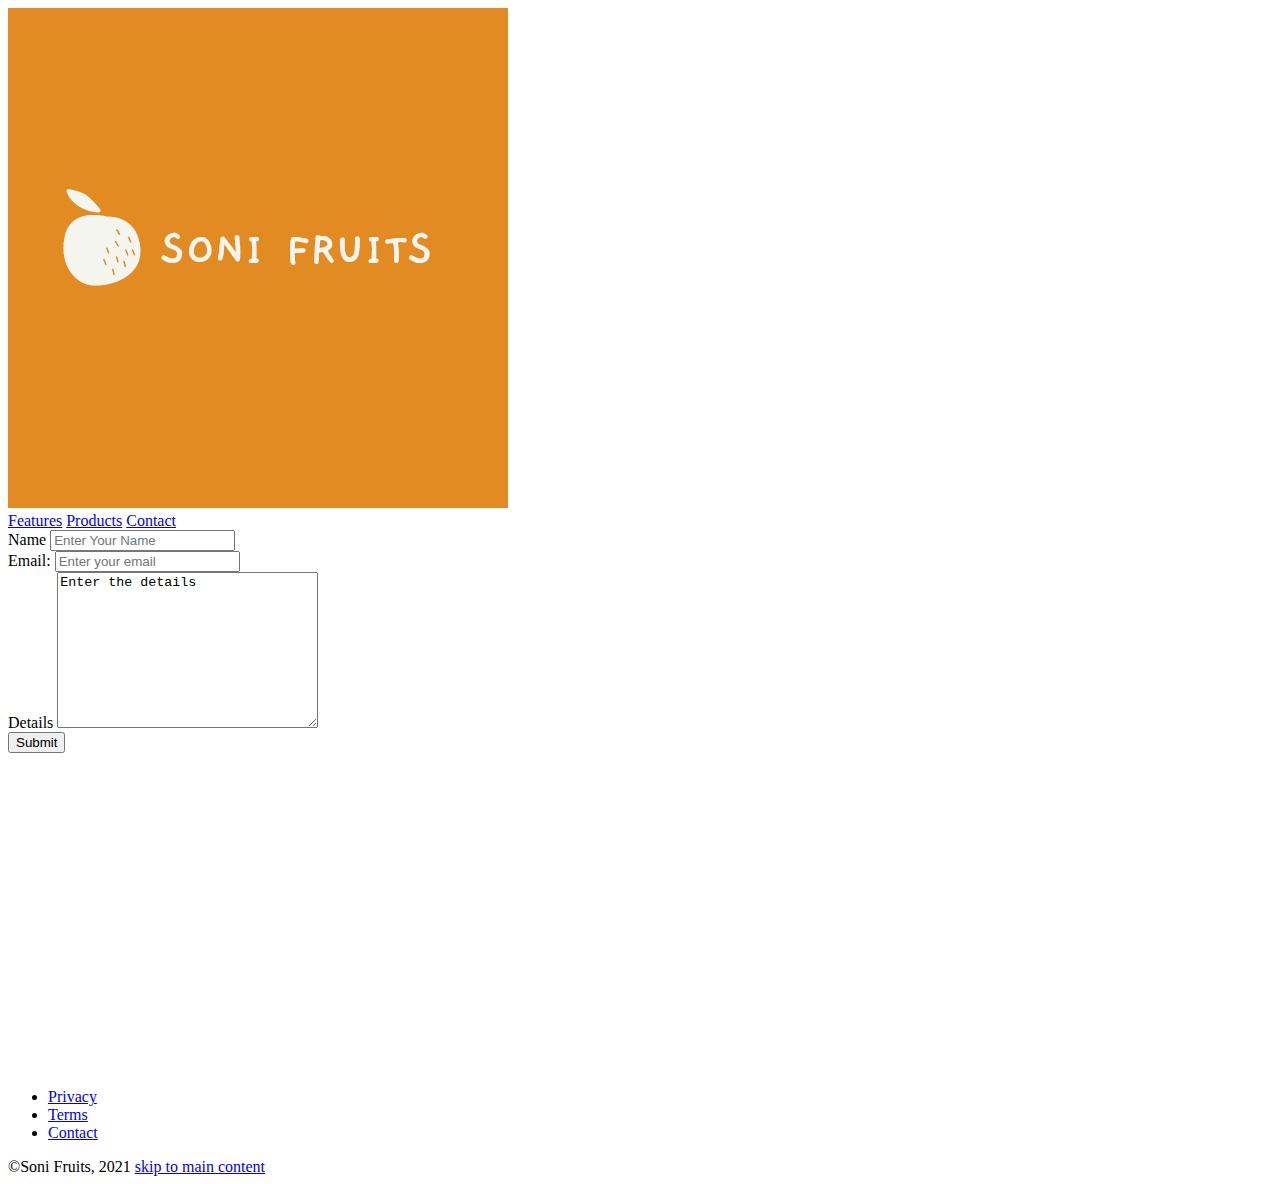
==== index.html @ fa77c863 "Added index.html" ====
<!DOCTYPE html>
<html lang="en">
  <head>
    <meta charset="UTF-8" />
    <meta http-equiv="X-UA-Compatible" content="IE=edge" />
    <meta name="viewport" content="width=device-width, initial-scale=1.0" />
    <title>Product Landing Page</title>
    <link rel="stylesheet" href="style.css" />
  </head>
  <body>
    <!-- Here is the header section -->
    <header id="header">
      <img src="images/soni_fruits_logo.png" alt="" id="header-img" />
      <nav id="nav-bar">
        <a href="#features" class="nav-bar">Features</a>
        <a href="#product" class="nav-bar">Products</a>
        <a href="#contact" class="nav-bar">Contact</a>
      </nav>
    </header>
    <main>

      
      <!-- Here is the form section -->
      <form action="https://www.freecodecamp.com/email-submit" id="form">
        <div>
          <label for="name">Name</label>
          <input type="text" id="name" placeholder="Enter Your Name" required>
        </div>
        <div>
          <label for="email">Email:</label>
        <input type="email" id="email" placeholder="Enter your email" required/>
      </div> 
      <div>
        <label for="details">Details</label>
        <textarea name="details" id="details" cols="30" rows="10" placeholder="Please enter the details">Enter the details</textarea>
      </div>
        <input type="submit" id="submit" />
      </form>

      <!-- Here is the product video section -->
      <iframe 
      width="560"
       height="315" 
       src="https://www.youtube.com/embed/2v3CWM5FmHs" 
       title="YouTube video player" 
       frameborder="0" 
       allow="accelerometer; autoplay; clipboard-write; encrypted-media; gyroscope; picture-in-picture" 
       allowfullscreen>
      </iframe>
    </main>
    <!-- Here is the page footer section -->
    <footer id="contact">
      <ul>
        <li><a href="#">Privacy</a></li>
        <li><a href="#">Terms</a></li>
        <li><a href="#">Contact</a></li>
      </ul>
      <span>&#169;Soni Fruits, 2021</span>
      <a href="#" target="_self">skip to main content</a>
    </footer>
  </body>
</html>
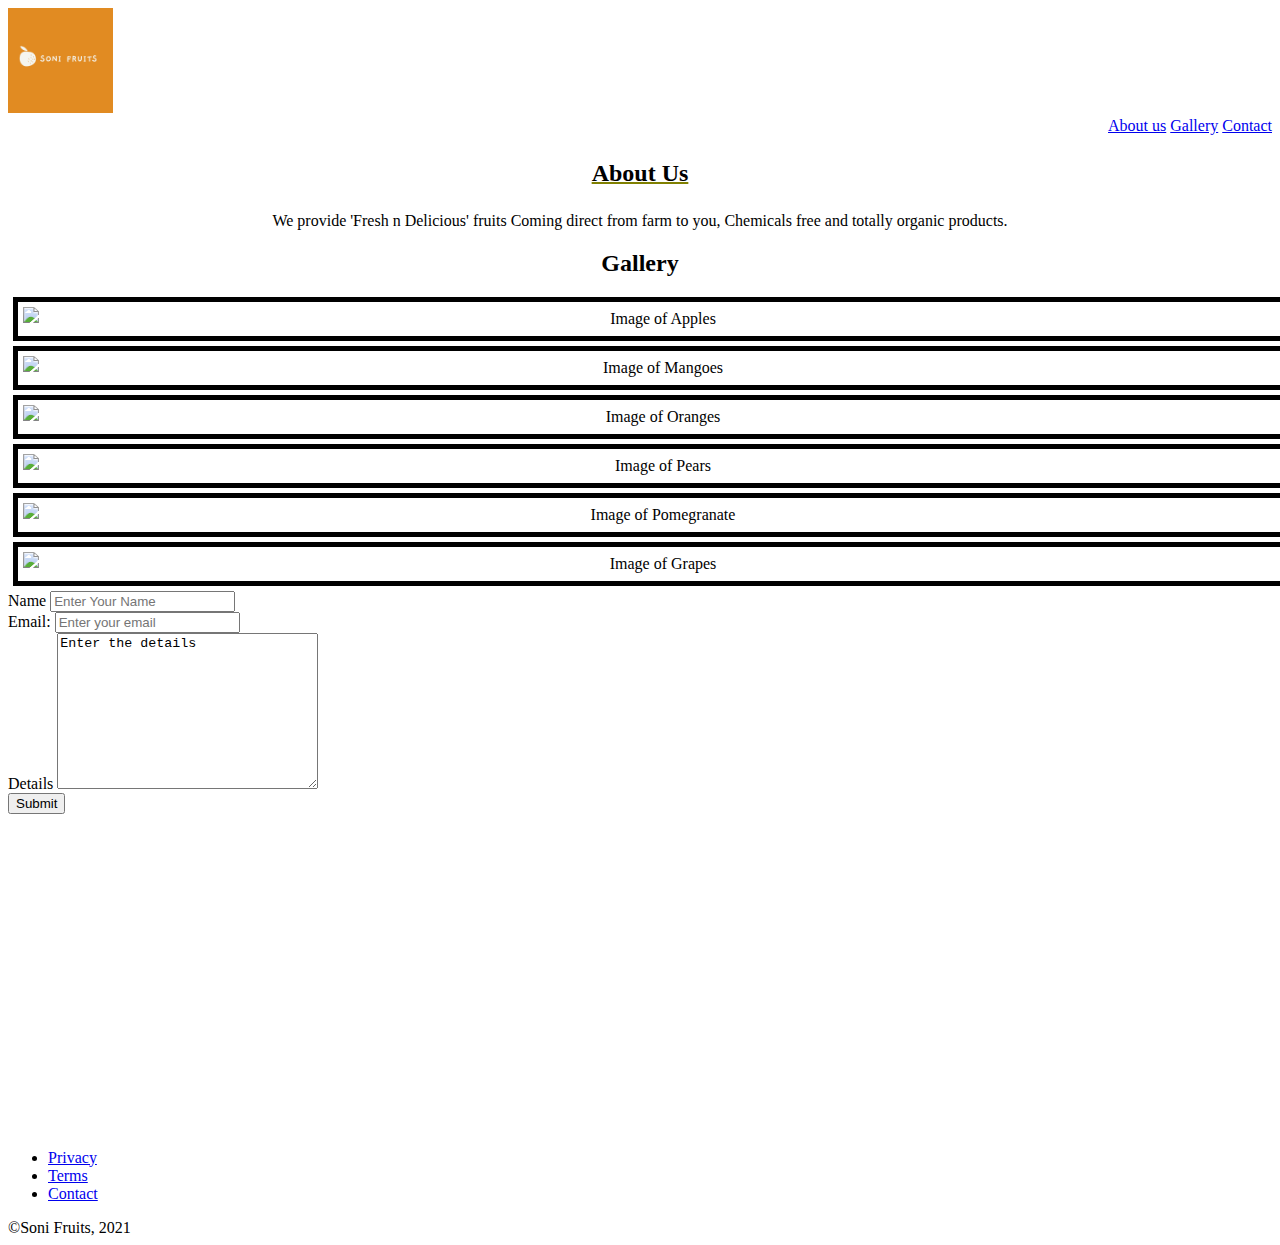
==== commit 60797249: "modified index.html" ====
--- a/index.html
+++ b/index.html
@@ -1,62 +1,80 @@
 <!DOCTYPE html>
 <html lang="en">
-  <head>
-    <meta charset="UTF-8" />
-    <meta http-equiv="X-UA-Compatible" content="IE=edge" />
-    <meta name="viewport" content="width=device-width, initial-scale=1.0" />
-    <title>Product Landing Page</title>
-    <link rel="stylesheet" href="style.css" />
-  </head>
-  <body>
-    <!-- Here is the header section -->
-    <header id="header">
-      <img src="images/soni_fruits_logo.png" alt="" id="header-img" />
-      <nav id="nav-bar">
-        <a href="#features" class="nav-bar">Features</a>
-        <a href="#product" class="nav-bar">Products</a>
-        <a href="#contact" class="nav-bar">Contact</a>
-      </nav>
-    </header>
-    <main>
 
-      
-      <!-- Here is the form section -->
-      <form action="https://www.freecodecamp.com/email-submit" id="form">
-        <div>
-          <label for="name">Name</label>
-          <input type="text" id="name" placeholder="Enter Your Name" required>
-        </div>
-        <div>
-          <label for="email">Email:</label>
-        <input type="email" id="email" placeholder="Enter your email" required/>
-      </div> 
-      <div>
+<head>
+  <meta charset="UTF-8" />
+  <meta http-equiv="X-UA-Compatible" content="IE=edge" />
+  <meta name="viewport" content="width=device-width, initial-scale=1.0" />
+  <title>Product Landing Page</title>
+  <link rel="stylesheet" href="style.css" />
+</head>
+
+<body>
+  <!-- Here is the header section -->
+  <header id="header">
+    <span>
+    <img src="images/soni_fruits_logo.png" alt="Logo image of Soni Fruits" id="header-img" />
+  </span>
+  <span>
+    <nav id="nav-bar">
+      <a href="#aboutus" class="nav-bar">About us</a>
+      <a href="#gallery" class="nav-bar">Gallery</a>
+      <a href="#contact" class="nav-bar">Contact</a>
+    </nav>
+  </span>
+  </header>
+  <main>
+    <section id="aboutus">
+      <h2 class="about">About Us</h2>
+      <p>We provide 'Fresh n Delicious' fruits Coming direct from farm to you, Chemicals free and totally organic
+        products.</p>
+    </section>
+    <section id="gallery">
+      <h2>Gallery</h2>
+      <img src="images/Apples.jpg" alt="Image of Apples" class="gallery">
+      <!-- <img src="images/Bananas.jpg" alt="Image of Bananas" class="gallery"> -->
+      <img src="images/Mangoes.jpg" alt="Image of Mangoes" class="gallery">
+      <img src="images/Oranges.jpg" alt="Image of Oranges" class="gallery">
+      <img src="images/Pears.jpg" alt="Image of Pears" class="gallery">
+      <img src="images/Pomegranate.jpg" alt="Image of Pomegranate" class="gallery">
+      <img src="images/Grapes.jpg" alt="Image of Grapes" class="gallery">
+    </section>
+    <!-- Here is the form section -->
+    <form action="https://www.freecodecamp.com/email-submit" id="form">
+      <section> <label for="name">Name</label>
+        <input type="text" id="name" placeholder="Enter Your Name" required>
+      </section>
+      <section>
+        <label for="email">Email:</label>
+        <input type="email" id="email" placeholder="Enter your email" required />
+      </section>
+      <section>
         <label for="details">Details</label>
-        <textarea name="details" id="details" cols="30" rows="10" placeholder="Please enter the details">Enter the details</textarea>
-      </div>
+        <textarea name="details" id="details" cols="30" rows="10"
+          placeholder="Please enter the details">Enter the details</textarea>
+      </section>
+      <section>
         <input type="submit" id="submit" />
-      </form>
+      </section>
+    </form>
 
-      <!-- Here is the product video section -->
-      <iframe 
-      width="560"
-       height="315" 
-       src="https://www.youtube.com/embed/2v3CWM5FmHs" 
-       title="YouTube video player" 
-       frameborder="0" 
-       allow="accelerometer; autoplay; clipboard-write; encrypted-media; gyroscope; picture-in-picture" 
-       allowfullscreen>
-      </iframe>
-    </main>
-    <!-- Here is the page footer section -->
-    <footer id="contact">
-      <ul>
-        <li><a href="#">Privacy</a></li>
-        <li><a href="#">Terms</a></li>
-        <li><a href="#">Contact</a></li>
-      </ul>
-      <span>&#169;Soni Fruits, 2021</span>
-      <a href="#" target="_self">skip to main content</a>
-    </footer>
-  </body>
+    <!-- Here is the product video section -->
+
+    <iframe width="560" height="315" src="https://www.youtube.com/embed/bGfJILzw6Mc" title="YouTube video player"
+      frameborder="0" allow="accelerometer; autoplay; clipboard-write; encrypted-media; gyroscope; picture-in-picture"
+      allowfullscreen>
+    </iframe>
+  </main>
+  <!-- Here is the page footer section -->
+  <footer id="contact">
+    <ul>
+      <li><a href="#">Privacy</a></li>
+      <li><a href="#">Terms</a></li>
+      <li><a href="#">Contact</a></li>
+    </ul>
+    <span>&#169;Soni Fruits, 2021</span>
+    <!-- <a href="#" target="_self">skip to main content</a> -->
+  </footer>
+</body>
+
 </html>--- a/style.css
+++ b/style.css
@@ -0,0 +1,47 @@
+#header{
+    /* display: inline; */
+}
+
+#header-img{
+    width: 105px;
+    height: auto;
+    display: inline;
+}
+
+
+#nav-bar{
+    text-align:end;
+}
+.gallery{
+    display: block;
+    width: 100%;
+    height: auto;
+    border: 5px solid black;
+    line-height: 1.5em;
+    align-content: center;
+    position: center;
+    padding: 5px;
+    margin: 5px;
+    
+    
+}
+#gallery{
+    text-align:center;
+    width: 100%;
+    height: auto;
+    size: 100%;
+
+
+}
+
+.about{
+    text-decoration: 2px underline olive;
+    padding: 5px;
+}
+
+#form{
+    display: block;
+}
+#aboutus{
+    text-align: center;
+}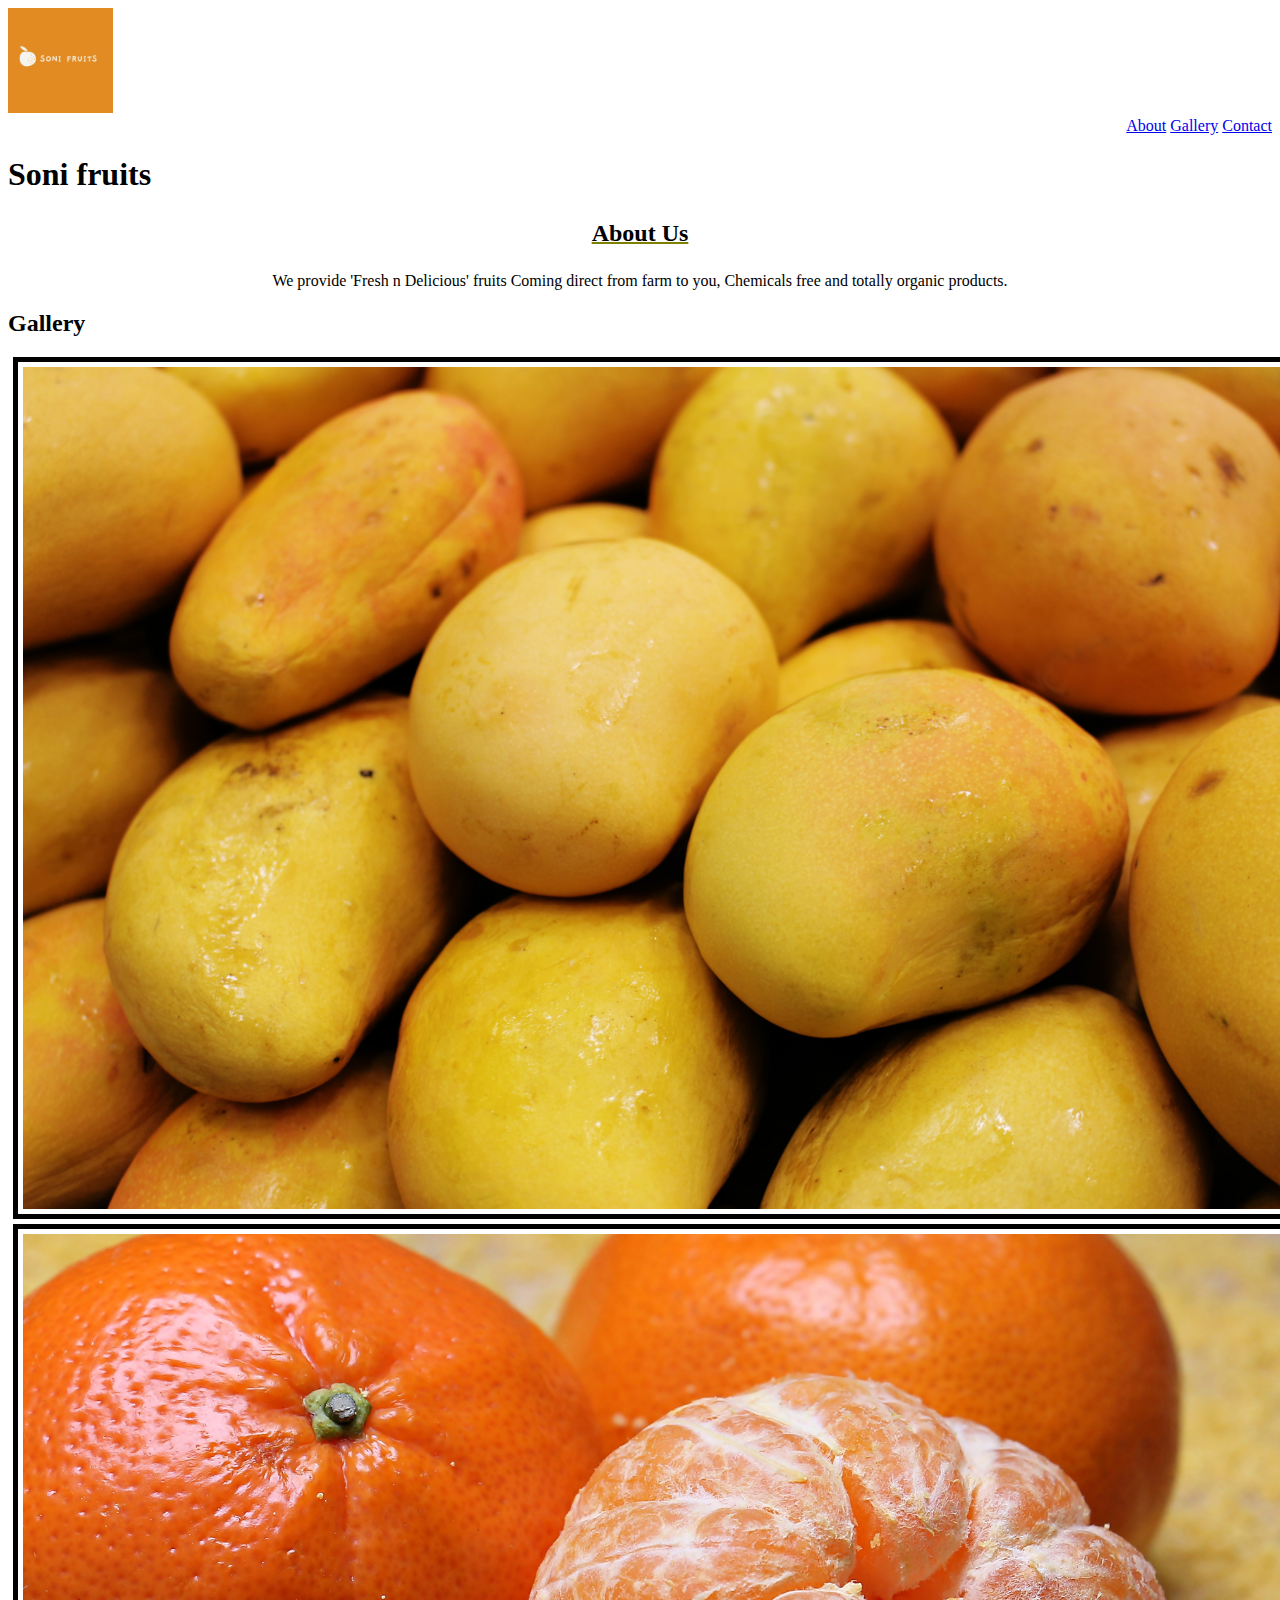
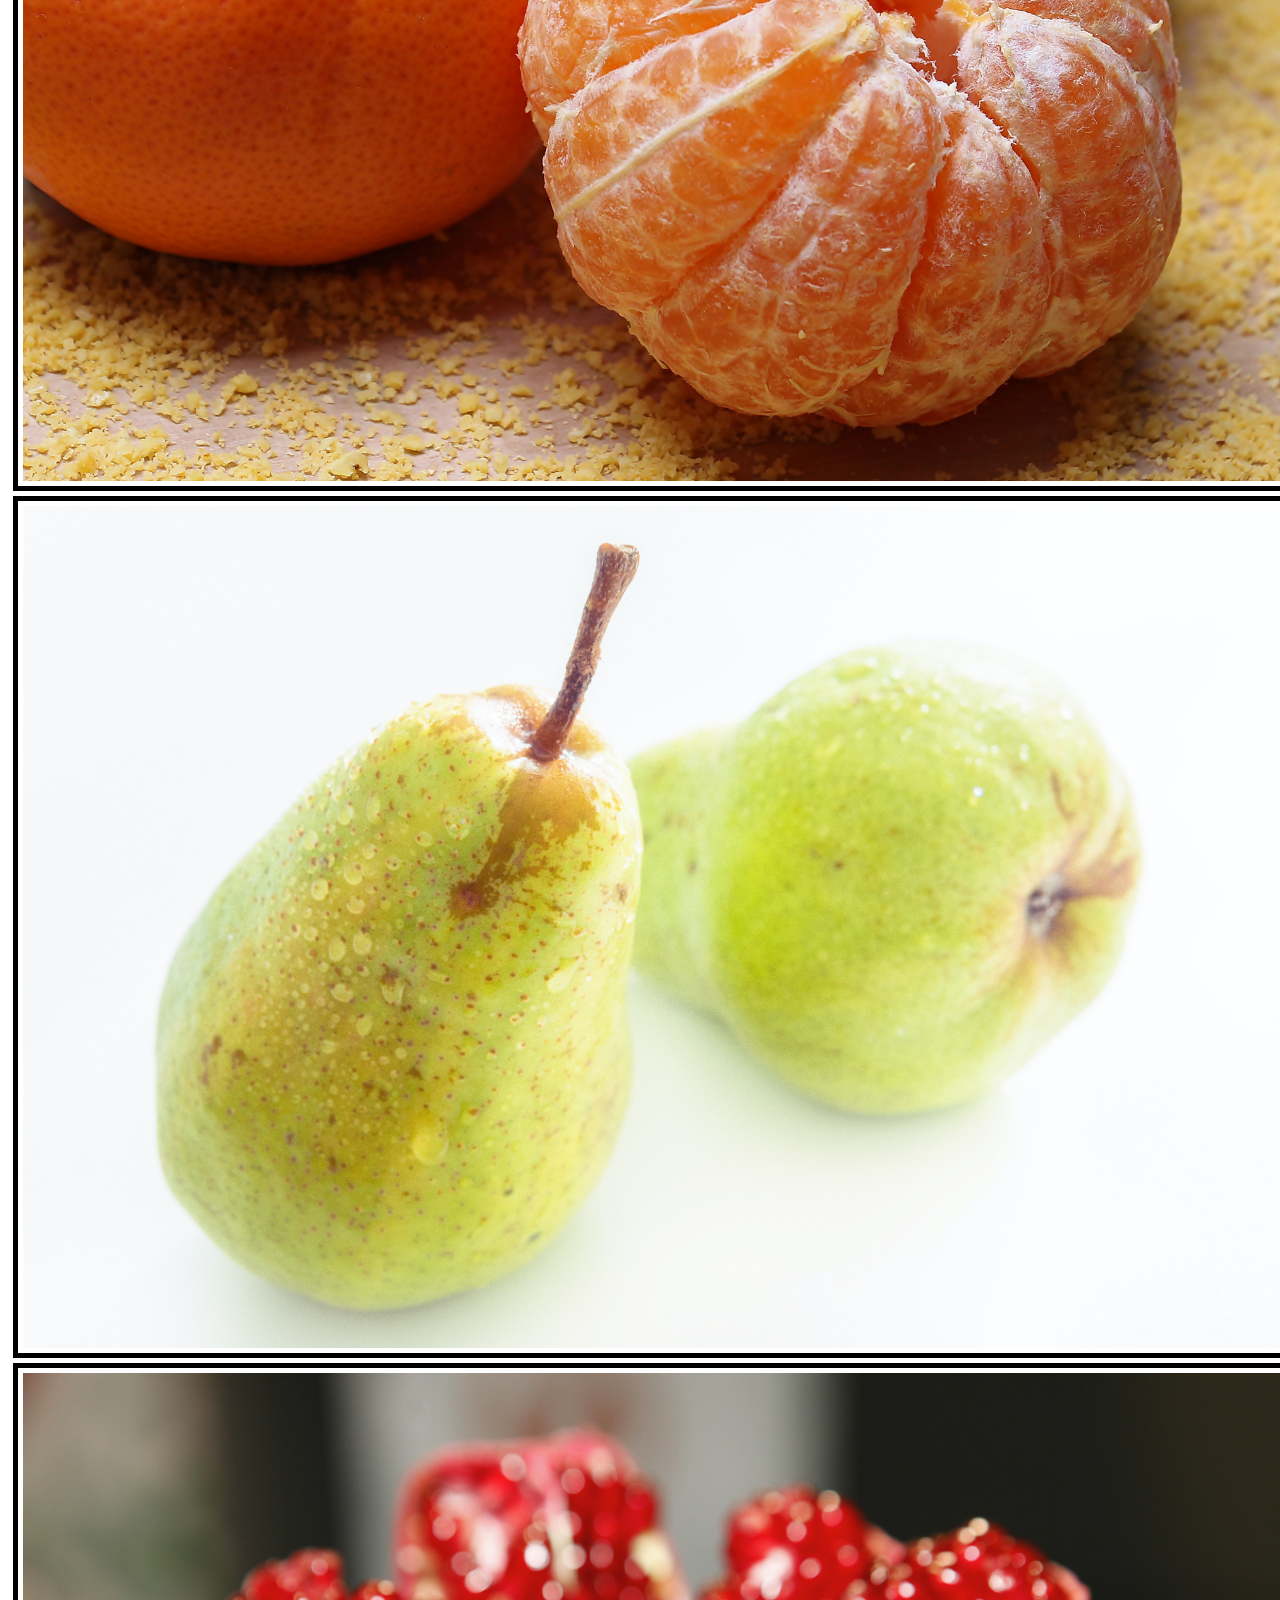
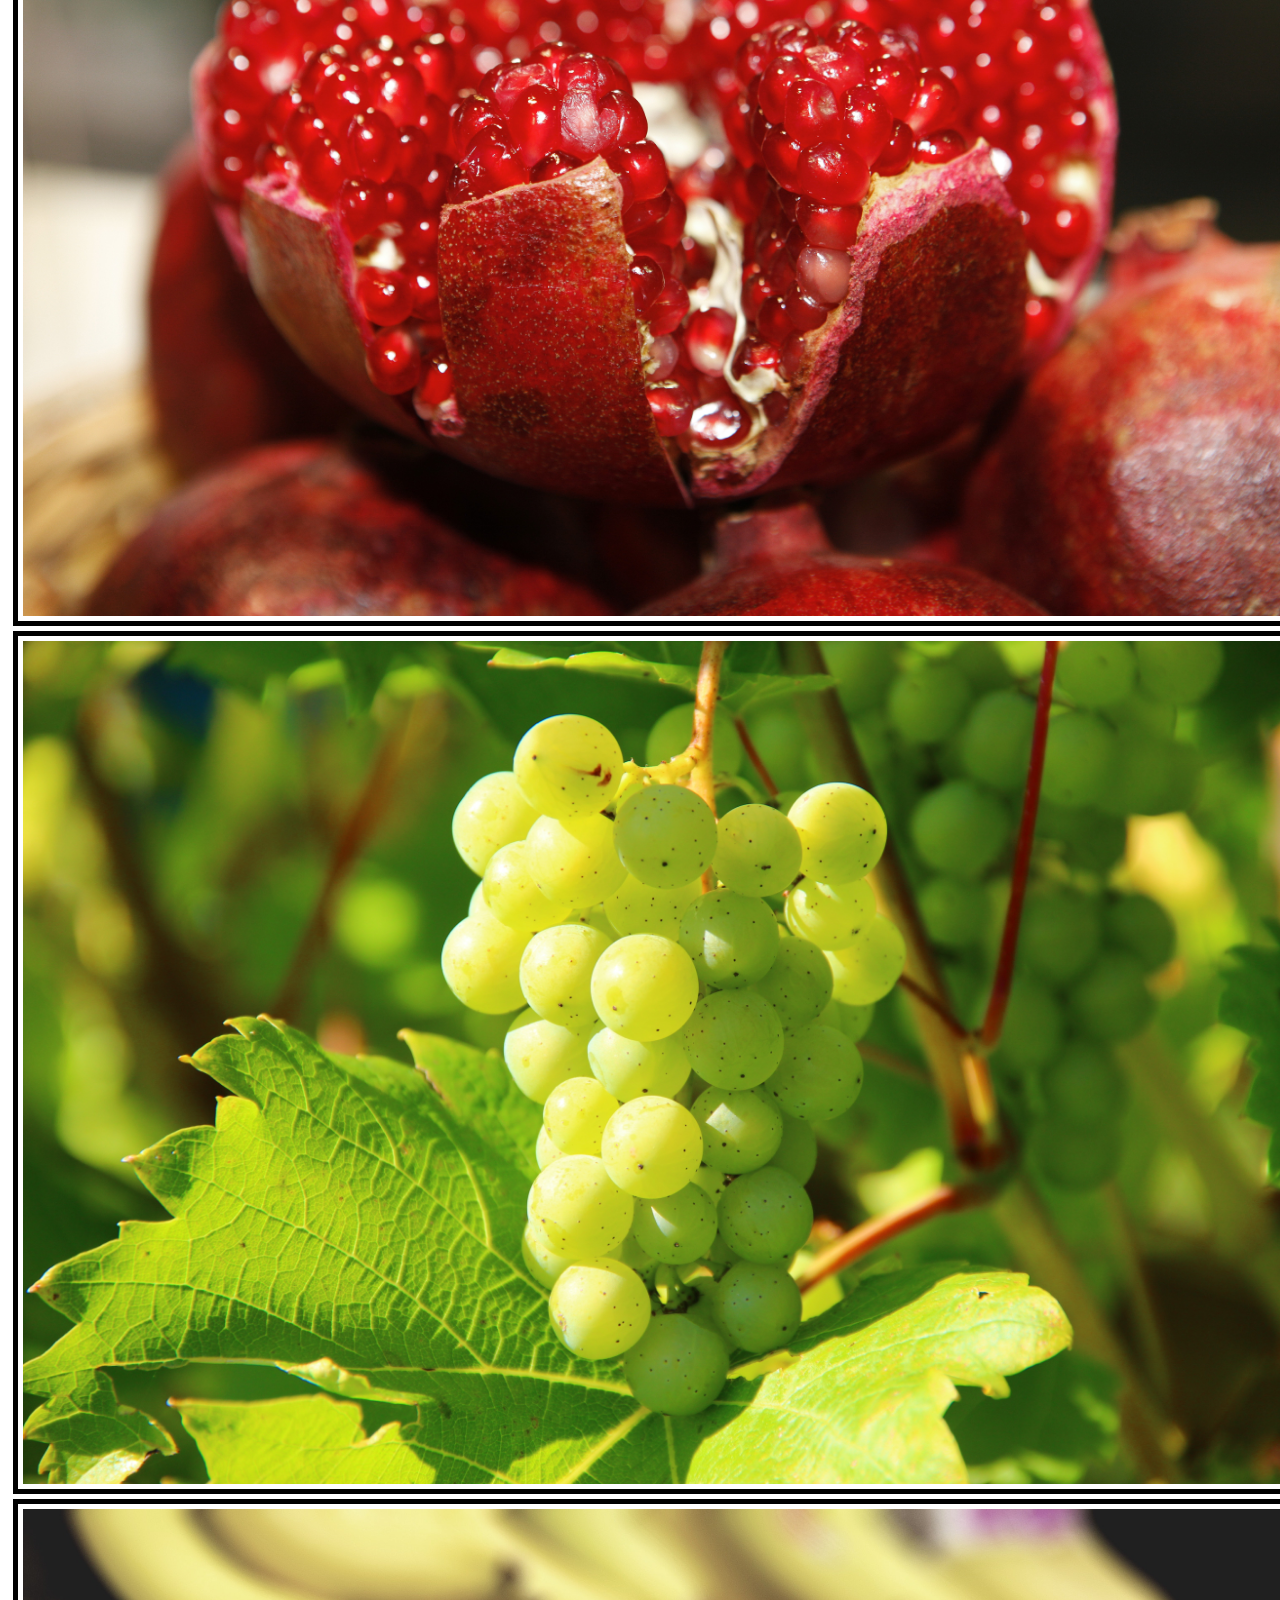
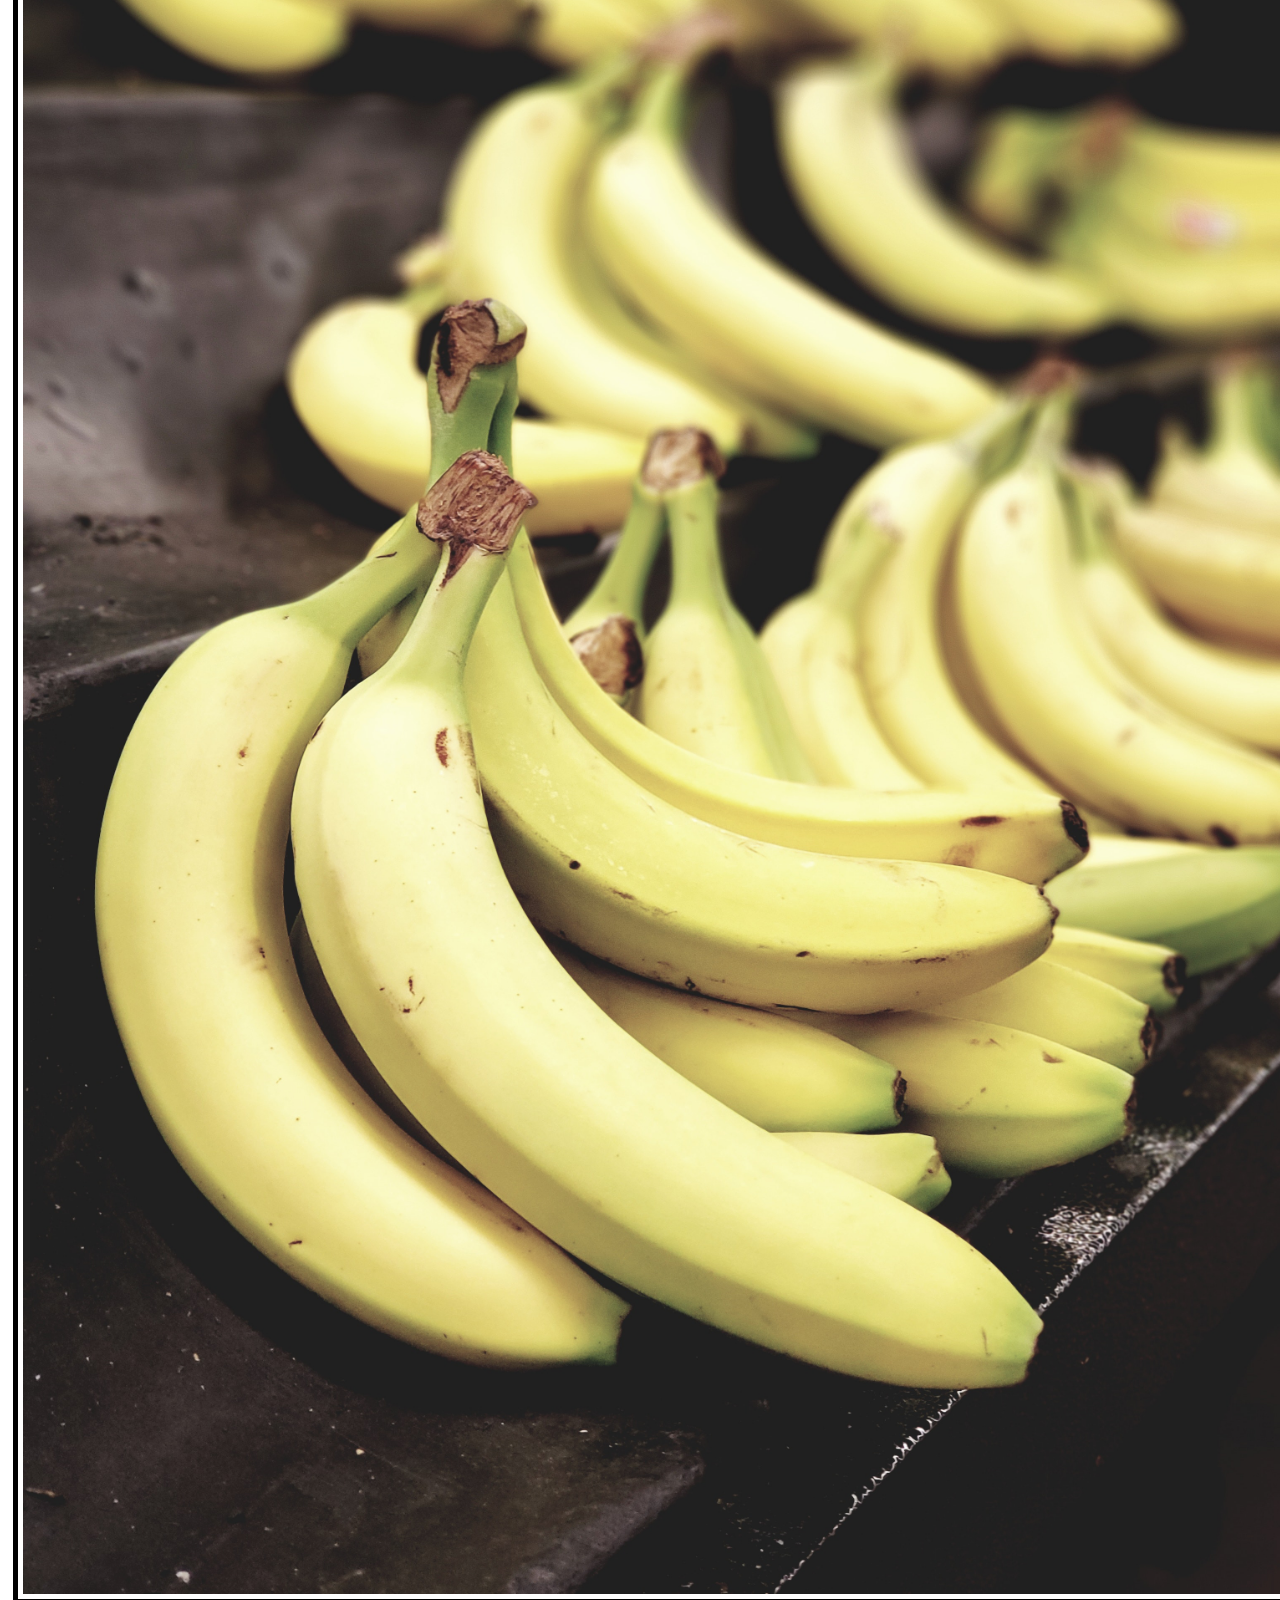
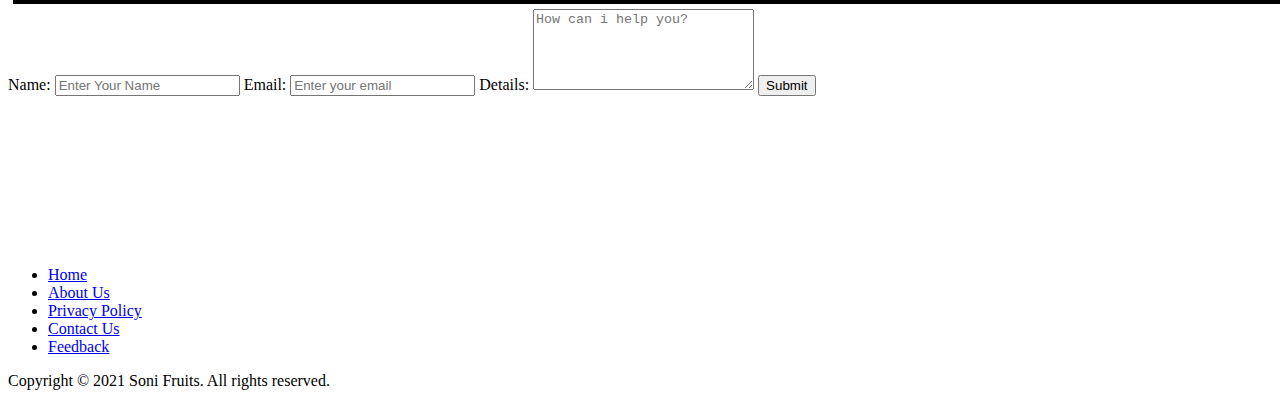
==== commit cfac8913: "3rd time modification in index.html" ====
--- a/index.html
+++ b/index.html
@@ -7,73 +7,76 @@
   <meta name="viewport" content="width=device-width, initial-scale=1.0" />
   <title>Product Landing Page</title>
   <link rel="stylesheet" href="style.css" />
+  <link rel="preconnect" href="https://fonts.googleapis.com">
+  <link rel="preconnect" href="https://fonts.gstatic.com" crossorigin>
+  <link
+    href="https://fonts.googleapis.com/css2?family=Open+Sans:ital,wght@0,300;0,500;0,700;1,300&family=Roboto:wght@100;500&display=swap"
+    rel="stylesheet">
 </head>
 
 <body>
   <!-- Here is the header section -->
   <header id="header">
-    <span>
     <img src="images/soni_fruits_logo.png" alt="Logo image of Soni Fruits" id="header-img" />
-  </span>
-  <span>
     <nav id="nav-bar">
-      <a href="#aboutus" class="nav-bar">About us</a>
+      <a href="#aboutus" class="nav-bar">About</a>
       <a href="#gallery" class="nav-bar">Gallery</a>
-      <a href="#contact" class="nav-bar">Contact</a>
+      <a href="contact.html" class="nav-bar">Contact</a>
     </nav>
-  </span>
   </header>
   <main>
-    <section id="aboutus">
+    <h1 id="companyname">Soni fruits</h1>
+    <div id="aboutus">
       <h2 class="about">About Us</h2>
       <p>We provide 'Fresh n Delicious' fruits Coming direct from farm to you, Chemicals free and totally organic
         products.</p>
+    </div>
+    <section id="gallery-text">
+      <h2>Gallery</h2>
     </section>
-    <section id="gallery">
-      <h2>Gallery</h2>
-      <img src="images/Apples.jpg" alt="Image of Apples" class="gallery">
-      <!-- <img src="images/Bananas.jpg" alt="Image of Bananas" class="gallery"> -->
+    <div id="gallery">
+      <!-- <img src="images/Apples.jpg" alt="Image of Apples" class="gallery"> -->
+
       <img src="images/Mangoes.jpg" alt="Image of Mangoes" class="gallery">
       <img src="images/Oranges.jpg" alt="Image of Oranges" class="gallery">
       <img src="images/Pears.jpg" alt="Image of Pears" class="gallery">
       <img src="images/Pomegranate.jpg" alt="Image of Pomegranate" class="gallery">
       <img src="images/Grapes.jpg" alt="Image of Grapes" class="gallery">
-    </section>
+      <img src="images/Bananas.jpg" alt="Image of Bananas" class="gallery">
+    </div>
     <!-- Here is the form section -->
-    <form action="https://www.freecodecamp.com/email-submit" id="form">
-      <section> <label for="name">Name</label>
+    <div>
+      <form action="https://www.freecodecamp.com/email-submit" id="form">
+        <label for="name">Name:</label>
         <input type="text" id="name" placeholder="Enter Your Name" required>
-      </section>
-      <section>
-        <label for="email">Email:</label>
+        <label for="email">Email: </label>
         <input type="email" id="email" placeholder="Enter your email" required />
-      </section>
-      <section>
-        <label for="details">Details</label>
-        <textarea name="details" id="details" cols="30" rows="10"
-          placeholder="Please enter the details">Enter the details</textarea>
-      </section>
-      <section>
+        <label for="details">Details:</label>
+        <textarea name="details" id="details" cols="25" rows="5" placeholder="How can i help you?"></textarea>
         <input type="submit" id="submit" />
-      </section>
-    </form>
+      </form>
+    </div>
 
     <!-- Here is the product video section -->
-
-    <iframe width="560" height="315" src="https://www.youtube.com/embed/bGfJILzw6Mc" title="YouTube video player"
-      frameborder="0" allow="accelerometer; autoplay; clipboard-write; encrypted-media; gyroscope; picture-in-picture"
-      allowfullscreen>
-    </iframe>
+    <div id="video">
+      <iframe src="https://www.youtube.com/embed/bGfJILzw6Mc" title="YouTube video player" frameborder="0"
+        allow="accelerometer; autoplay; clipboard-write; encrypted-media; gyroscope; picture-in-picture"
+        allowfullscreen>
+      </iframe>
+    </div>
   </main>
   <!-- Here is the page footer section -->
-  <footer id="contact">
-    <ul>
-      <li><a href="#">Privacy</a></li>
-      <li><a href="#">Terms</a></li>
-      <li><a href="#">Contact</a></li>
-    </ul>
-    <span>&#169;Soni Fruits, 2021</span>
-    <!-- <a href="#" target="_self">skip to main content</a> -->
+  <footer id="footer">
+    <section>
+      <ul>
+        <li><a href="#" class="footer-items">Home</a></li>
+        <li><a href="#" class="footer-items">About Us</a></li>
+        <li><a href="#" class="footer-items">Privacy Policy</a></li>
+        <li><a href="contact.html" class="footer-items">Contact Us</a></li>
+        <li><a href="#" class="footer-items">Feedback</a></li>
+      </ul>
+    </section>
+    <section>Copyright &#169 2021 Soni Fruits. All rights reserved.</section>
   </footer>
 </body>
 
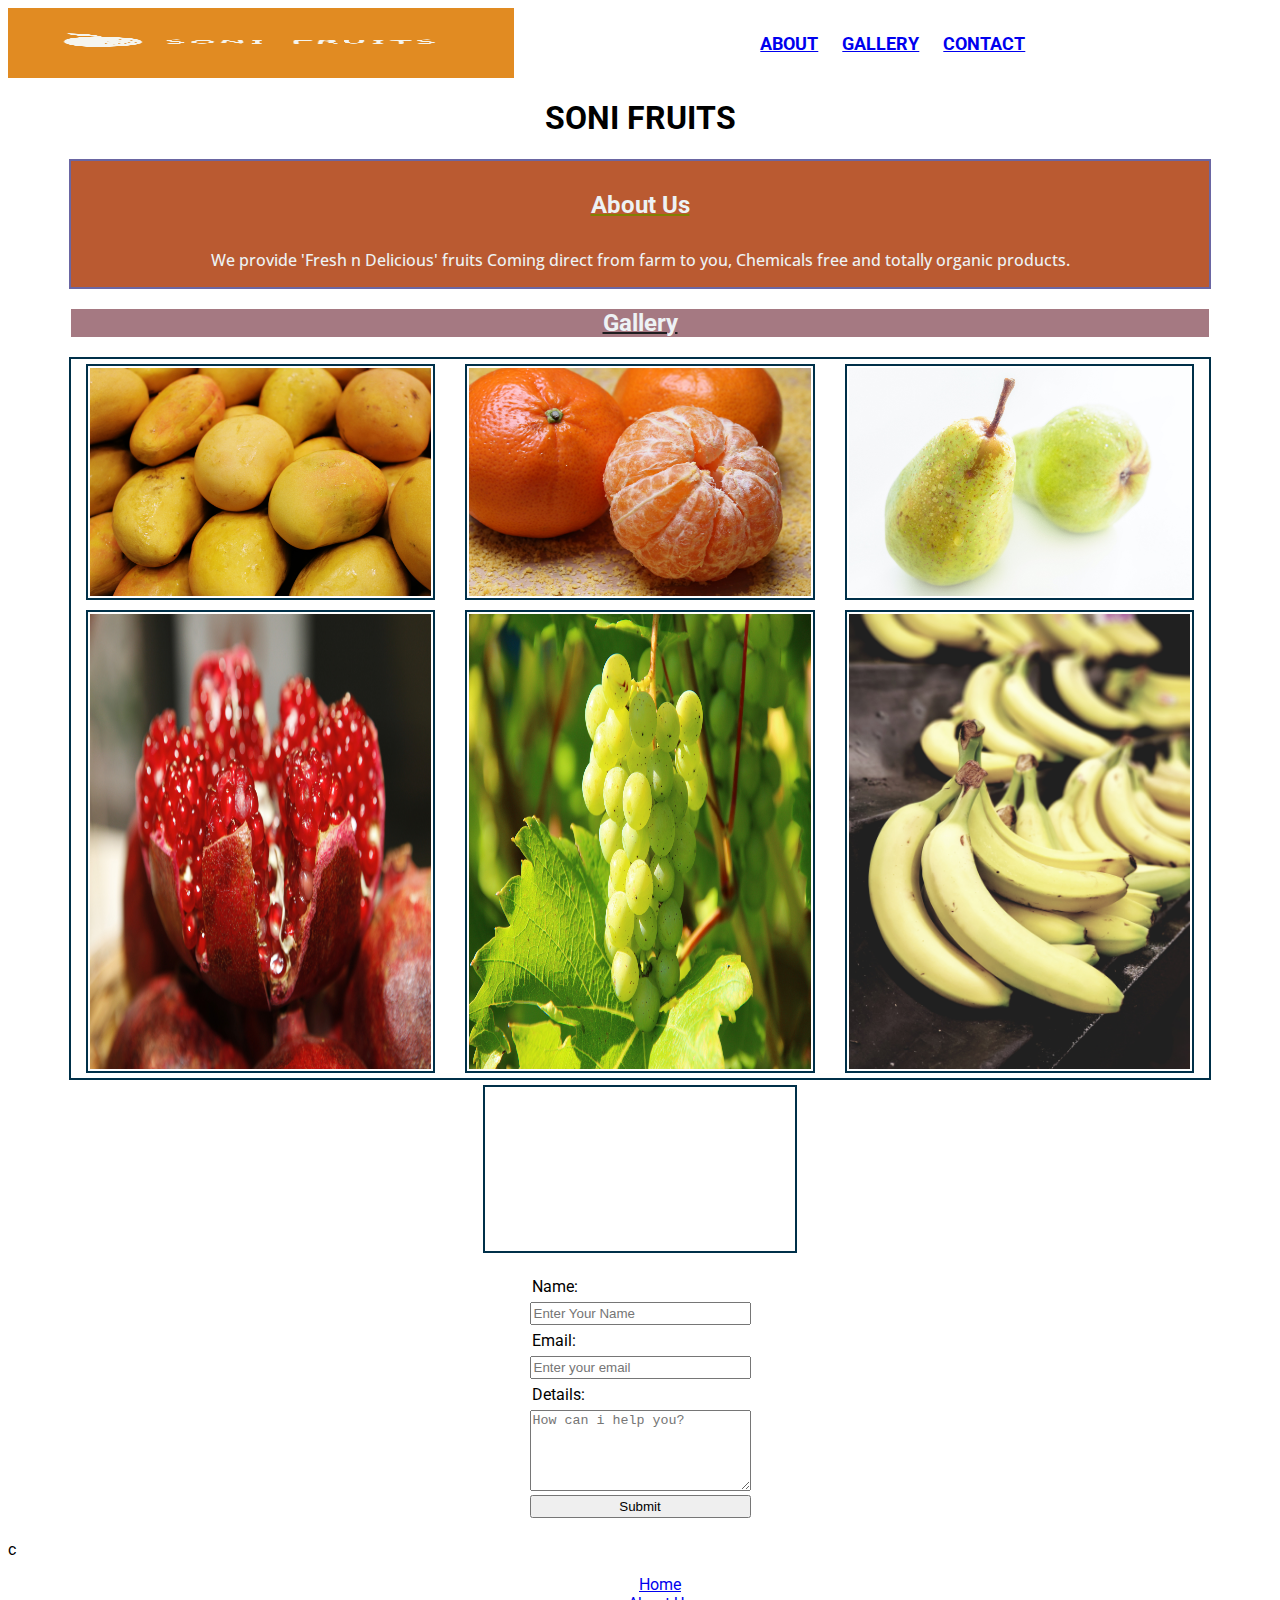
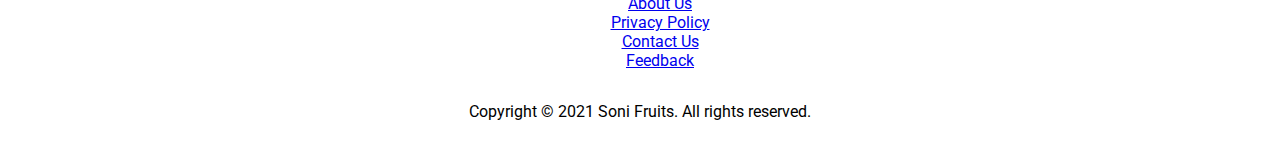
==== commit f76afe53: "index.html and style.css modified" ====
--- a/index.html
+++ b/index.html
@@ -44,18 +44,6 @@
       <img src="images/Grapes.jpg" alt="Image of Grapes" class="gallery">
       <img src="images/Bananas.jpg" alt="Image of Bananas" class="gallery">
     </div>
-    <!-- Here is the form section -->
-    <div>
-      <form action="https://www.freecodecamp.com/email-submit" id="form">
-        <label for="name">Name:</label>
-        <input type="text" id="name" placeholder="Enter Your Name" required>
-        <label for="email">Email: </label>
-        <input type="email" id="email" placeholder="Enter your email" required />
-        <label for="details">Details:</label>
-        <textarea name="details" id="details" cols="25" rows="5" placeholder="How can i help you?"></textarea>
-        <input type="submit" id="submit" />
-      </form>
-    </div>
 
     <!-- Here is the product video section -->
     <div id="video">
@@ -64,19 +52,31 @@
         allowfullscreen>
       </iframe>
     </div>
+    
+   <!-- Here is the form section -->
+   <div>
+    <form action="https://www.freecodecamp.com/email-submit" id="form">
+      <label class="form" for="name">Name:</label>
+      <input class="form" type="text" id="name" placeholder="Enter Your Name" required>
+      <label class="form" for="email">Email: </label>
+      <input class="form" type="email" id="email" placeholder="Enter your email" required />
+      <label class="form" for="details">Details:</label>
+      <textarea class="form" name="details" id="details" cols="25" rows="5" placeholder="How can i help you?"></textarea>
+      <input class="form" type="submit" id="submit" />
+    </form>c 
+  </div>
+
   </main>
   <!-- Here is the page footer section -->
   <footer id="footer">
-    <section>
-      <ul>
-        <li><a href="#" class="footer-items">Home</a></li>
-        <li><a href="#" class="footer-items">About Us</a></li>
-        <li><a href="#" class="footer-items">Privacy Policy</a></li>
-        <li><a href="contact.html" class="footer-items">Contact Us</a></li>
-        <li><a href="#" class="footer-items">Feedback</a></li>
-      </ul>
-    </section>
-    <section>Copyright &#169 2021 Soni Fruits. All rights reserved.</section>
+    <ul>
+      <li><a href="#" class="footer-items">Home</a></li>
+      <li><a href="#" class="footer-items">About Us</a></li>
+      <li><a href="#" class="footer-items">Privacy Policy</a></li>
+      <li><a href="contact.html" class="footer-items">Contact Us</a></li>
+      <li><a href="#" class="footer-items">Feedback</a></li>
+    </ul>
+    <p> Copyright &#169 2021 Soni Fruits. All rights reserved.</p>
   </footer>
 </body>
 
--- a/style.css
+++ b/style.css
@@ -1,47 +1,135 @@
-#header{
-    /* display: inline; */
+body {
+  font-family: "Open Sans", sans-serif;
+  font-family: "Roboto", sans-serif;
+}
+#header {
+  width: 100%;
+  height: 70px;
+  display: flex;
+  flex-direction: column;
+  justify-content: space-evenly;
+  flex-wrap: wrap;
+}
+#header-img {
+  width: 40%;
+  height: 100%;
 }
 
-#header-img{
-    width: 105px;
-    height: auto;
-    display: inline;
+#header a {
+  width: 60%;
+  height: 100%;
+  display: flex;
+  flex-direction: row-reverse;
+  justify-content: flex-end;
+  font-size: large;
+  font-weight: bold;
+  text-transform: uppercase;
+  padding: 10px;
+  margin: 10px auto;
+  display: inline;
+  flex-wrap: wrap;
+}
+#companyname {
+  text-align: center;
+  text-transform: uppercase;
+}
+#gallery {
+  width: 90%;
+  height: auto;
+  padding: 0;
+  margin: 5px auto;
+  border: 2px solid #003049;
+  display: flex;
+  flex-direction: row;
+  justify-content: space-evenly;
+  flex-wrap: wrap;
+}
+img.gallery {
+  width: 30%;
+  height: auto%;
+  margin-bottom: 5px;
+  padding: 5px;
+  border: 2px solid #003049;
+  padding: 2px;
+  margin: 5px auto;
+}
+#gallery-text {
+  text-align: center;
+  text-decoration: 2px underline #1d1d1f;
+  width: 90%;
+  height: 8%;
+  margin: 0 auto;
+  padding: 0;
+  background-color: #a57982;
+  color: #edf2f4;
 }
 
-
-#nav-bar{
-    text-align:end;
-}
-.gallery{
-    display: block;
-    width: 100%;
-    height: auto;
-    border: 5px solid black;
-    line-height: 1.5em;
-    align-content: center;
-    position: center;
-    padding: 5px;
-    margin: 5px;
-    
-    
-}
-#gallery{
-    text-align:center;
-    width: 100%;
-    height: auto;
-    size: 100%;
-
-
+#aboutus {
+  width: 90%;
+  height: auto;
+  border: 2px solid #6a66a3;
+  padding: auto;
+  margin: 10px auto;
+  background-color: #ba5a31;
+  color: #edf2f4;
+  font-family: "Open Sans", sans-serif;
+  font-weight: 500;
 }
 
-.about{
-    text-decoration: 2px underline olive;
-    padding: 5px;
+.about {
+  text-decoration: 2px underline olive;
+  padding: 10px;
+  font-family: "Roboto", sans-serif;
 }
 
-#form{
-    display: block;
+#form {
+  width: 90%;
+  height: auto;
+  display: flex;
+  flex-direction: column;
+  align-content: center;
+  flex-wrap: wrap;
+  padding: 10px;
+  margin: 10px auto;
 }
-#aboutus{
-    text-align: center;
-}+.form {
+  padding: 2px;
+  margin: 2px;
+}
+#aboutus {
+  text-align: center;
+}
+
+#video {
+  border: 2px solid #003049;
+  padding: 5px;
+  margin: 5px auto;
+  width: 300px;
+  height: auto;
+}
+
+#footer {
+  display: flex;
+  flex-direction: column;
+  justify-content: space-evenly;
+  align-items: center;
+  flex-wrap: wrap;
+  text-align: center;
+}
+
+/* p #footer{
+  text-align: center;
+} */
+
+li {
+  display: flex;
+  flex-direction: row-reverse;
+  justify-content: space-evenly;
+  text-decoration: none;
+  flex-wrap: wrap;
+}
+
+#contactform {
+  display: flex;
+  flex-direction: column;
+}
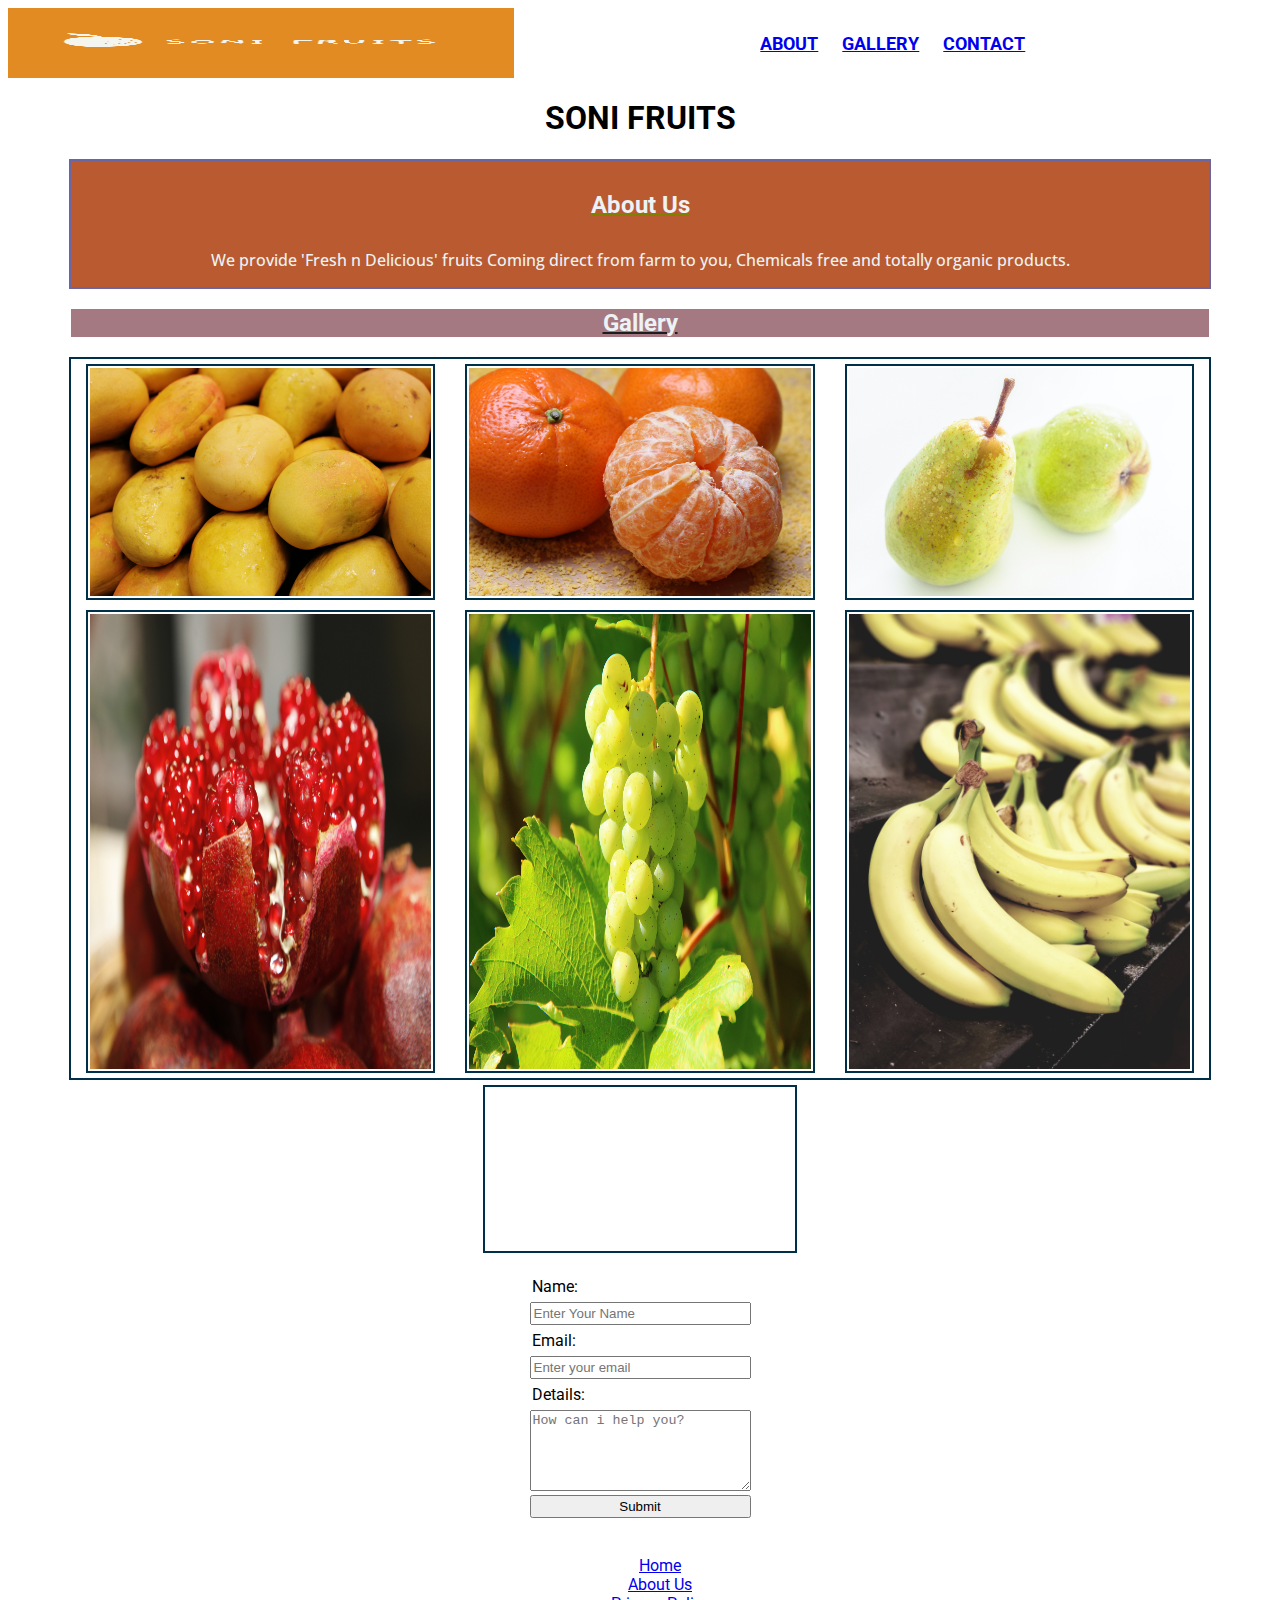
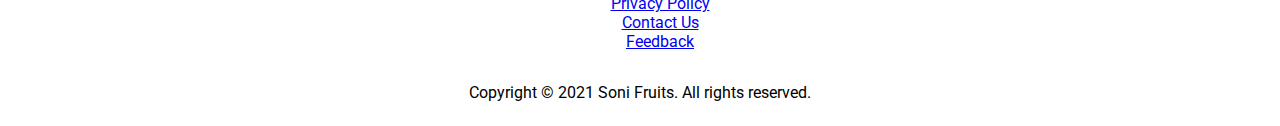
==== commit ad46147a: "minor modification in index.html" ====
--- a/index.html
+++ b/index.html
@@ -52,7 +52,7 @@
         allowfullscreen>
       </iframe>
     </div>
-    
+
    <!-- Here is the form section -->
    <div>
     <form action="https://www.freecodecamp.com/email-submit" id="form">
@@ -63,7 +63,7 @@
       <label class="form" for="details">Details:</label>
       <textarea class="form" name="details" id="details" cols="25" rows="5" placeholder="How can i help you?"></textarea>
       <input class="form" type="submit" id="submit" />
-    </form>c 
+    </form>
   </div>
 
   </main>
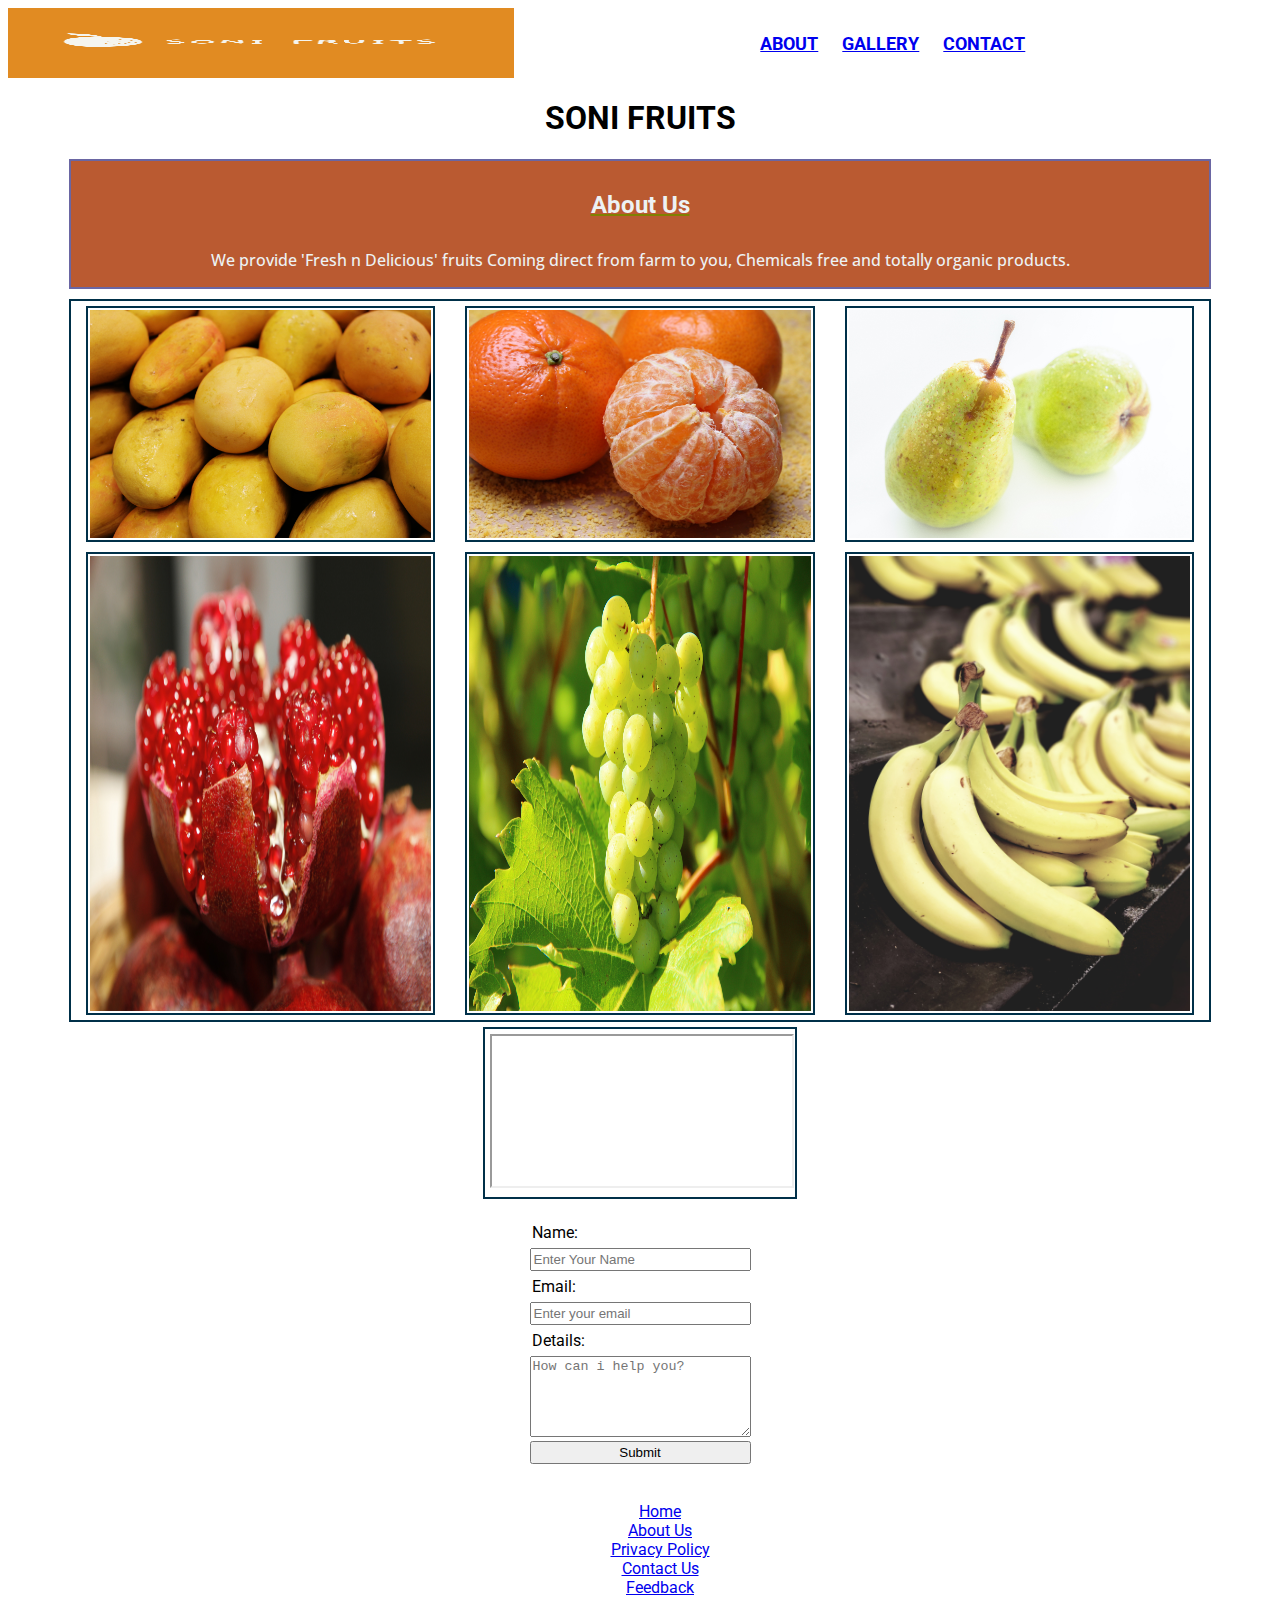
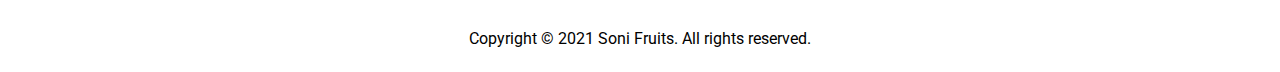
==== commit 1e191d83: "4th modification of in the index.html" ====
--- a/index.html
+++ b/index.html
@@ -31,8 +31,7 @@
       <p>We provide 'Fresh n Delicious' fruits Coming direct from farm to you, Chemicals free and totally organic
         products.</p>
     </div>
-    <section id="gallery-text">
-      <h2>Gallery</h2>
+    
     </section>
     <div id="gallery">
       <!-- <img src="images/Apples.jpg" alt="Image of Apples" class="gallery"> -->
@@ -47,24 +46,25 @@
 
     <!-- Here is the product video section -->
     <div id="video">
-      <iframe src="https://www.youtube.com/embed/bGfJILzw6Mc" title="YouTube video player" frameborder="0"
+      <iframe src="https://www.youtube.com/embed/bGfJILzw6Mc" title="YouTube video player" frameborder="1"
         allow="accelerometer; autoplay; clipboard-write; encrypted-media; gyroscope; picture-in-picture"
         allowfullscreen>
       </iframe>
     </div>
 
-   <!-- Here is the form section -->
-   <div>
-    <form action="https://www.freecodecamp.com/email-submit" id="form">
-      <label class="form" for="name">Name:</label>
-      <input class="form" type="text" id="name" placeholder="Enter Your Name" required>
-      <label class="form" for="email">Email: </label>
-      <input class="form" type="email" id="email" placeholder="Enter your email" required />
-      <label class="form" for="details">Details:</label>
-      <textarea class="form" name="details" id="details" cols="25" rows="5" placeholder="How can i help you?"></textarea>
-      <input class="form" type="submit" id="submit" />
-    </form>
-  </div>
+    <!-- Here is the form section -->
+    <div>
+      <form action="https://www.freecodecamp.com/email-submit" id="form">
+        <label class="form" for="name">Name:</label>
+        <input class="form" type="text" id="name" placeholder="Enter Your Name" required>
+        <label class="form" for="email">Email: </label>
+        <input class="form" type="email" id="email" placeholder="Enter your email" required />
+        <label class="form" for="details">Details:</label>
+        <textarea class="form" name="details" id="details" cols="25" rows="5"
+          placeholder="How can i help you?"></textarea>
+        <input class="form" type="submit" id="submit" />
+      </form>
+    </div>
 
   </main>
   <!-- Here is the page footer section -->
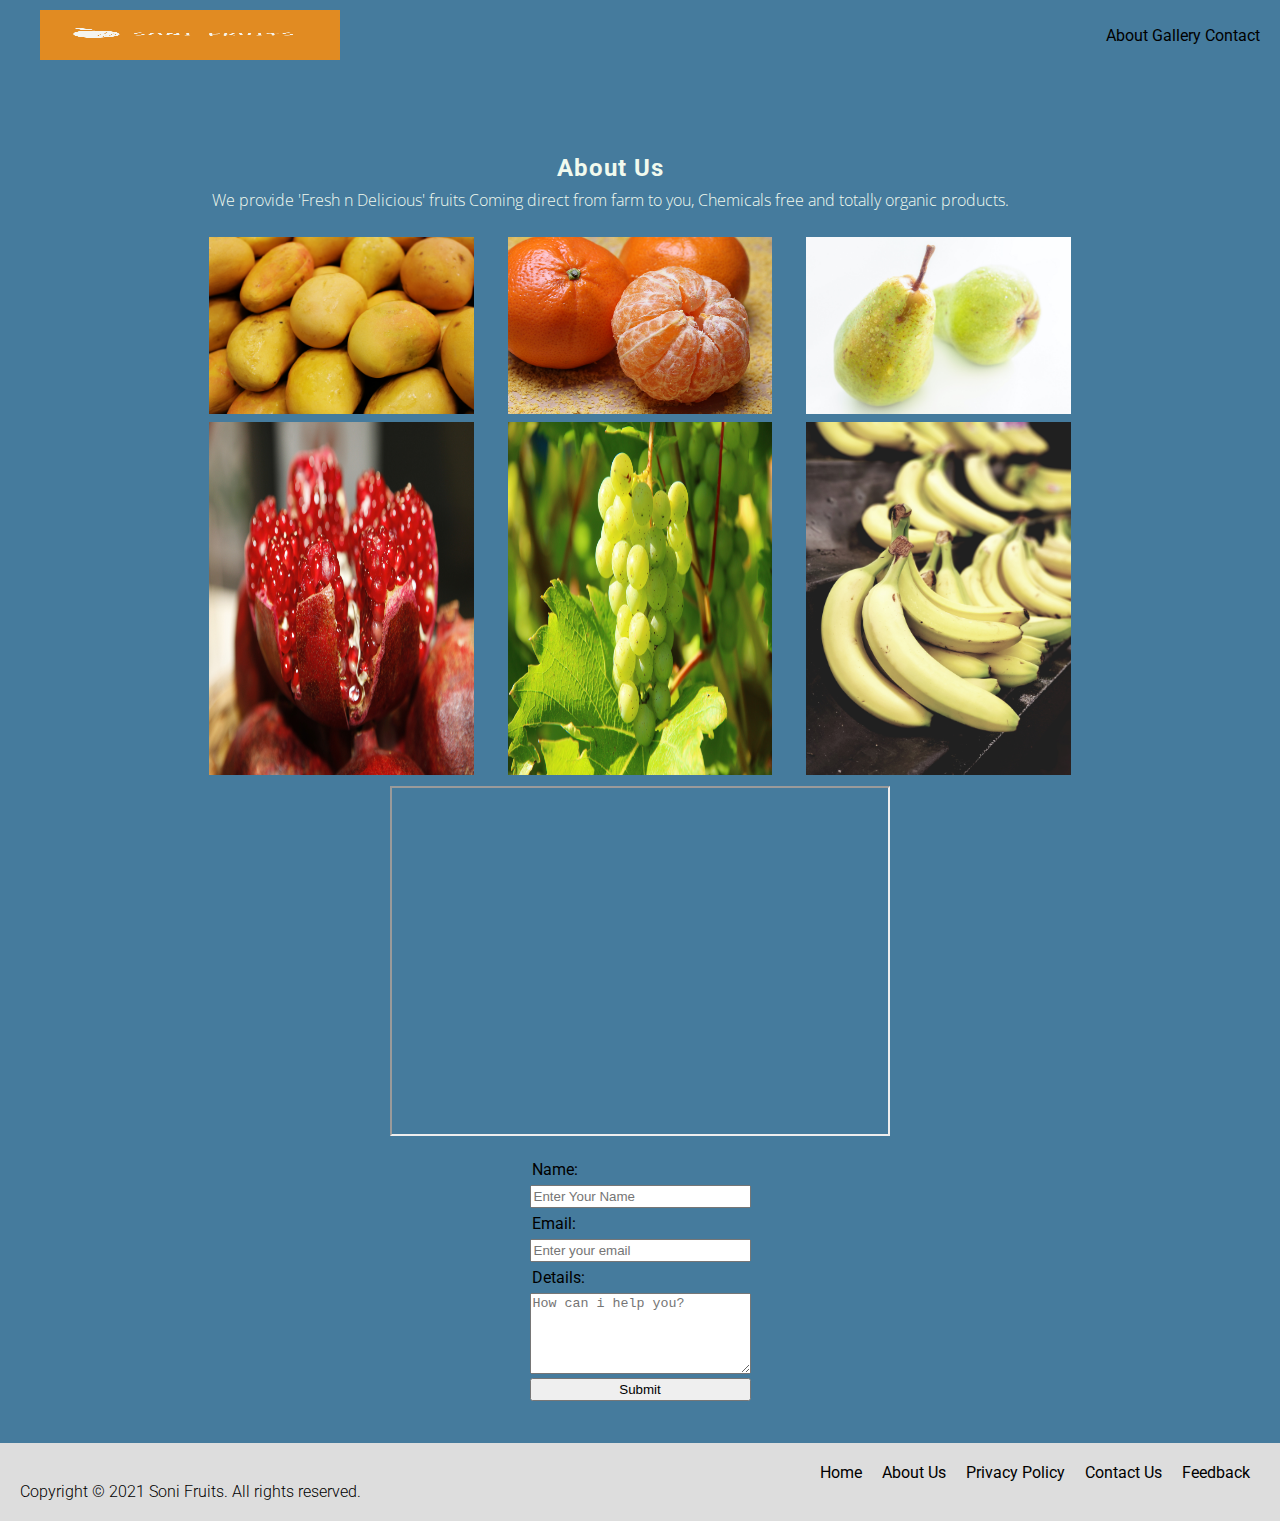
==== commit 382a468d: "5th modification in index.html and 4th modification in style.css" ====
--- a/index.html
+++ b/index.html
@@ -17,11 +17,13 @@
 <body>
   <!-- Here is the header section -->
   <header id="header">
-    <img src="images/soni_fruits_logo.png" alt="Logo image of Soni Fruits" id="header-img" />
+    <div class="logo">
+      <img src="images/soni_fruits_logo.png" alt="Logo image of Soni Fruits" id="header-img" />
+    </div>
     <nav id="nav-bar">
-      <a href="#aboutus" class="nav-bar">About</a>
-      <a href="#gallery" class="nav-bar">Gallery</a>
-      <a href="contact.html" class="nav-bar">Contact</a>
+      <a href="#aboutus" class="nav-link">About</a>
+      <a href="#gallery" class="nav-link">Gallery</a>
+      <a href="#contact" class="nav-link">Contact</a>
     </nav>
   </header>
   <main>
@@ -31,11 +33,10 @@
       <p>We provide 'Fresh n Delicious' fruits Coming direct from farm to you, Chemicals free and totally organic
         products.</p>
     </div>
-    
+
     </section>
+    <!-- Here is the gallery section -->
     <div id="gallery">
-      <!-- <img src="images/Apples.jpg" alt="Image of Apples" class="gallery"> -->
-
       <img src="images/Mangoes.jpg" alt="Image of Mangoes" class="gallery">
       <img src="images/Oranges.jpg" alt="Image of Oranges" class="gallery">
       <img src="images/Pears.jpg" alt="Image of Pears" class="gallery">
@@ -45,10 +46,10 @@
     </div>
 
     <!-- Here is the product video section -->
-    <div id="video">
+    <div>
       <iframe src="https://www.youtube.com/embed/bGfJILzw6Mc" title="YouTube video player" frameborder="1"
-        allow="accelerometer; autoplay; clipboard-write; encrypted-media; gyroscope; picture-in-picture"
-        allowfullscreen>
+        allow="accelerometer; autoplay; clipboard-write; encrypted-media; gyroscope; picture-in-picture" allowfullscreen
+        id="video">
       </iframe>
     </div>
 
@@ -73,7 +74,7 @@
       <li><a href="#" class="footer-items">Home</a></li>
       <li><a href="#" class="footer-items">About Us</a></li>
       <li><a href="#" class="footer-items">Privacy Policy</a></li>
-      <li><a href="contact.html" class="footer-items">Contact Us</a></li>
+      <li><a href="contact.html" id="contact" class="footer-items">Contact Us</a></li>
       <li><a href="#" class="footer-items">Feedback</a></li>
     </ul>
     <p> Copyright &#169 2021 Soni Fruits. All rights reserved.</p>
--- a/style.css
+++ b/style.css
@@ -1,85 +1,135 @@
+* {
+  margin: 0;
+  padding: 0;
+  box-sizing: border-box;
+}
+
 body {
   font-family: "Open Sans", sans-serif;
   font-family: "Roboto", sans-serif;
-}
+  background-color: #457b9d;
+}
+li {
+  list-style: none;
+}
+a {
+  color: #000;
+  text-decoration: none;
+}
+main {
+  max-width: 1000px;
+  width: 100%;
+  margin: 0 auto;
+}
+
 #header {
   width: 100%;
-  height: 70px;
-  display: flex;
-  flex-direction: column;
-  justify-content: space-evenly;
-  flex-wrap: wrap;
-}
-#header-img {
-  width: 40%;
-  height: 100%;
-}
-
-#header a {
-  width: 60%;
-  height: 100%;
-  display: flex;
-  flex-direction: row-reverse;
-  justify-content: flex-end;
-  font-size: large;
-  font-weight: bold;
+  position: fixed;
+  top: 0;
+  height: auto;
+  min-height: 50px;
+  padding: 0px 20px;
+  display: flex;
+  flex-direction: row;
+  justify-content: space-between;
+  align-items: center;
+  background-color: #457b9d;
+  background-color: #457b9d;
+}
+
+.logo {
+  width: 60vw;
+}
+
+.logo > img {
+  width: 50%;
+  height: 50px;
+  max-width: 300px;
+  margin-top: 10px;
+  margin-bottom: 10px;
+  display: flex;
+  justify-content: center;
+  align-items: center;
+  text-align: center;
+  margin-left: 20px;
+}
+
+nav li {
+  padding-bottom: 5px;
+}
+
+nav > ul {
+  width: 35vw;
+  display: flex;
+  flex-direction: row;
+  justify-content: space-around;
+}
+
+#companyname {
+  text-align: center;
   text-transform: uppercase;
-  padding: 10px;
-  margin: 10px auto;
-  display: inline;
-  flex-wrap: wrap;
-}
-#companyname {
-  text-align: center;
-  text-transform: uppercase;
+  color: #f1faee;
+  background-color: #1d3557;
+  display: flex;
+  justify-content: center;
+  flex-shrink: 1;
+  letter-spacing: 2px;
 }
 #gallery {
   width: 90%;
   height: auto;
-  padding: 0;
-  margin: 5px auto;
-  border: 2px solid #003049;
-  display: flex;
-  flex-direction: row;
-  justify-content: space-evenly;
+  padding: 2px;
+  margin: 2px auto;
+  display: flex;
+  flex-direction: row;
+  justify-content: space-around;
   flex-wrap: wrap;
 }
 img.gallery {
   width: 30%;
-  height: auto%;
-  margin-bottom: 5px;
-  padding: 5px;
-  border: 2px solid #003049;
-  padding: 2px;
-  margin: 5px auto;
+  height: auto;
+  margin-bottom: 2px;
+  padding: 2px;
+  margin: 2px;
 }
 #gallery-text {
   text-align: center;
-  text-decoration: 2px underline #1d1d1f;
-  width: 90%;
-  height: 8%;
-  margin: 0 auto;
-  padding: 0;
-  background-color: #a57982;
-  color: #edf2f4;
+  text-decoration: 2px underline #a2d2ff;
+  width: 90%;
+  height: auto;
+  margin: 2px auto;
+  padding: 2px;
+  background-color: #1d3557;
+  color: #f1faee;
 }
 
 #aboutus {
   width: 90%;
   height: auto;
-  border: 2px solid #6a66a3;
-  padding: auto;
-  margin: 10px auto;
-  background-color: #ba5a31;
-  color: #edf2f4;
+  padding-top: 100px;
+  padding-bottom: 10px;
+  margin: 10px 20px;
+  margin-top: 30px;
+  color: #f1faee;
   font-family: "Open Sans", sans-serif;
   font-weight: 500;
+  text-align: center;
+  display: flex;
+  flex-direction: column;
+  align-items: center;
+  justify-content: center;
 }
 
 .about {
-  text-decoration: 2px underline olive;
-  padding: 10px;
   font-family: "Roboto", sans-serif;
+  letter-spacing: 1px;
+  line-height: 1px;
+  margin-bottom: 20px;
+  padding: 10px auto;
+}
+p {
+  font-weight: 300;
+  /* text-align: center; */
 }
 
 #form {
@@ -96,40 +146,97 @@
   padding: 2px;
   margin: 2px;
 }
-#aboutus {
-  text-align: center;
-}
-
-#video {
-  border: 2px solid #003049;
+
+div #video {
+  display: flex;
+  flex-direction: row;
+  justify-content: center;
+  flex-grow: 1;
   padding: 5px;
   margin: 5px auto;
-  width: 300px;
-  height: auto;
-}
-
-#footer {
-  display: flex;
+  width: 50%;
+  height: 350px;
+}
+
+footer {
+  margin-top: 30px;
+  background-color: #ddd;
+  padding: 20px;
+}
+
+footer > ul {
+  display: flex;
+  justify-content: flex-end;
+}
+
+footer > ul > li {
+  padding: 0 10px;
+}
+
+.contact {
+  text-align: center;
+  text-decoration: 2px underline black;
+}
+
+#contactform {
+  display: flex;
+  width: 100%;
+  height: auto;
   flex-direction: column;
   justify-content: space-evenly;
   align-items: center;
-  flex-wrap: wrap;
-  text-align: center;
-}
-
-/* p #footer{
-  text-align: center;
-} */
-
-li {
-  display: flex;
-  flex-direction: row-reverse;
-  justify-content: space-evenly;
-  text-decoration: none;
-  flex-wrap: wrap;
-}
-
-#contactform {
-  display: flex;
-  flex-direction: column;
-}
+  margin: 10px;
+  padding: 5px auto;
+  border-radius: 10px;
+}
+.contact-form {
+  margin: 50x;
+  padding: 50px auto;
+}
+
+
+@media (max-width: 650px) {
+  header {
+    flex-wrap: wrap;
+    flex-direction: column;
+    justify-content: center;
+    align-items: center;
+  }
+
+  .logo {
+    margin-top: 15px;
+    width: 100%;
+    position: relative;
+  }
+
+  .logo > img {
+    margin: 0 auto;
+  }
+
+  nav {
+    margin-top: 10px;
+    width: 100%;
+    display: flex;
+    flex-direction: column;
+    align-items: center;
+    text-align: center;
+    padding: 0 50px;
+    font-weight: 400;
+  }
+  nav > ul {
+    flex-direction: column;
+  }
+
+  nav > ul {
+    flex-direction: column;
+  }
+
+  .about{
+    padding-top: 50px;
+  }
+
+  div #video{
+    width: 80%;
+    height:auto;
+  }
+}
